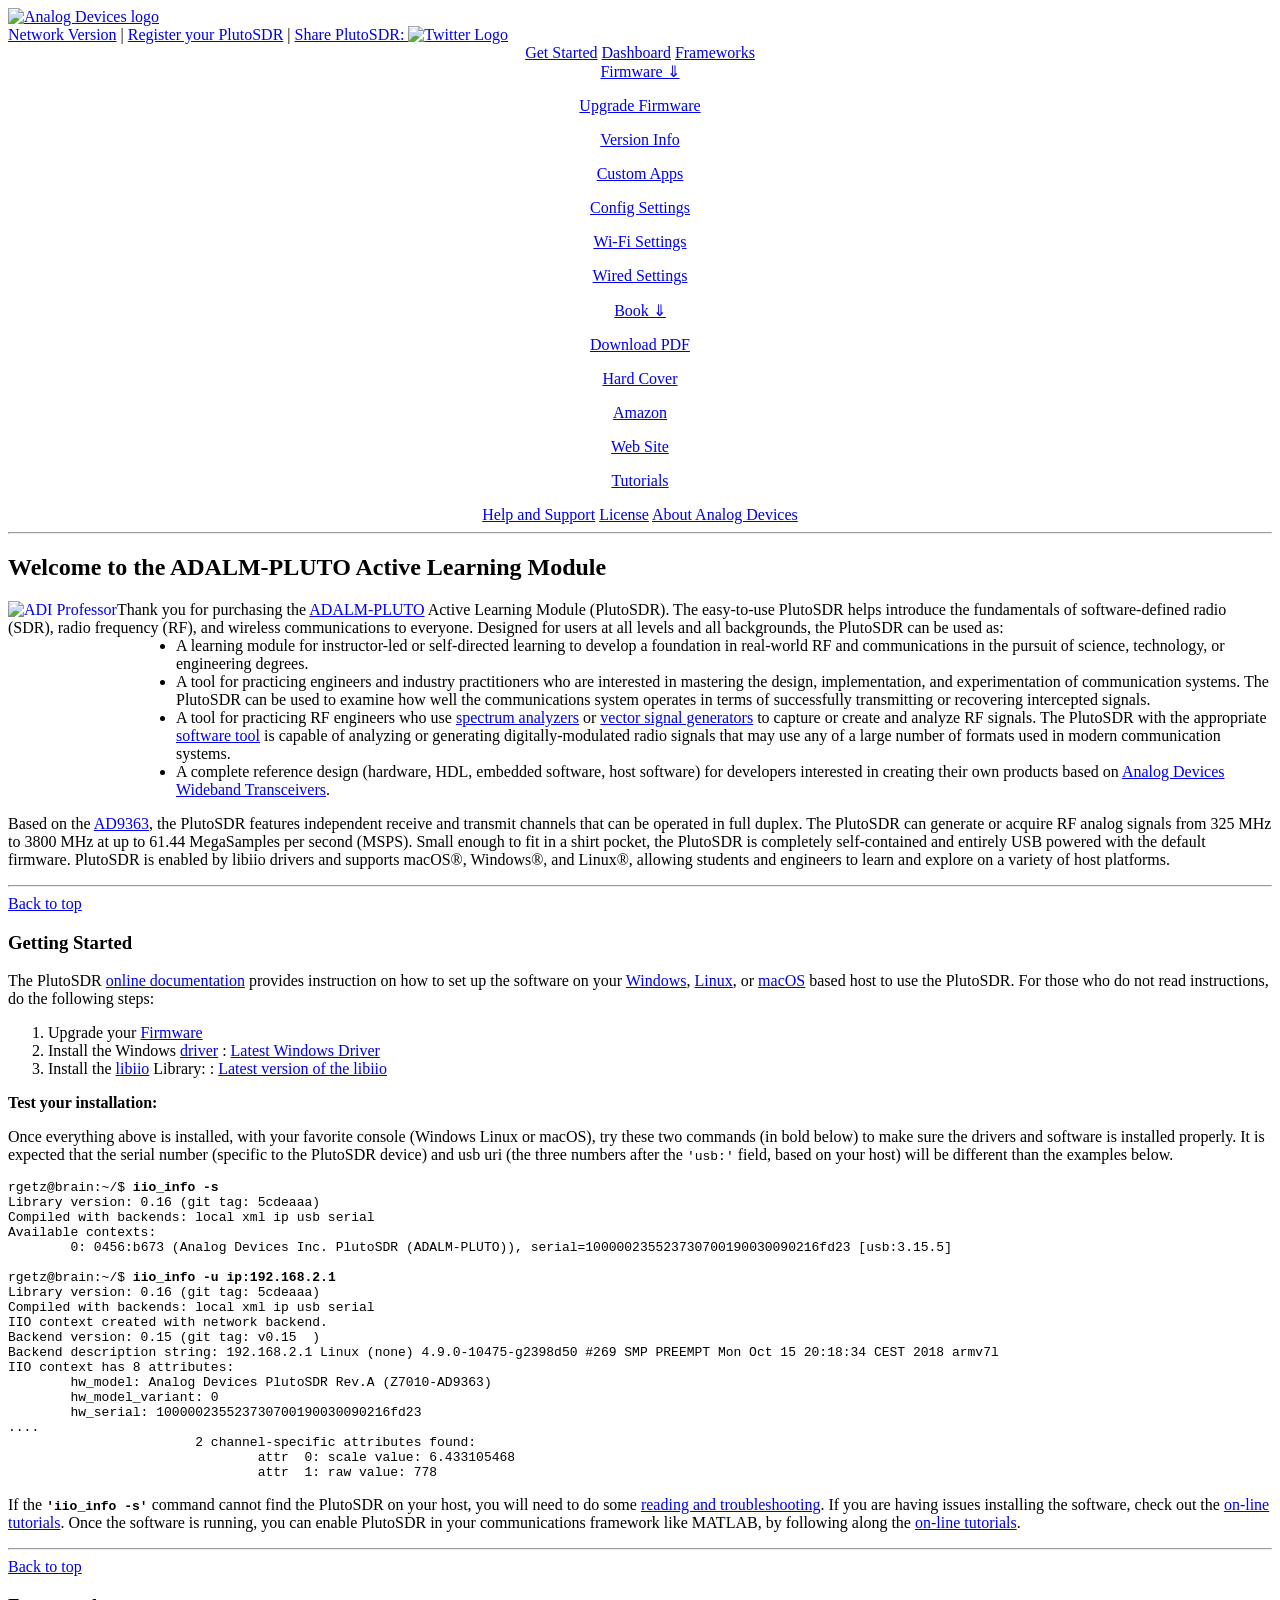
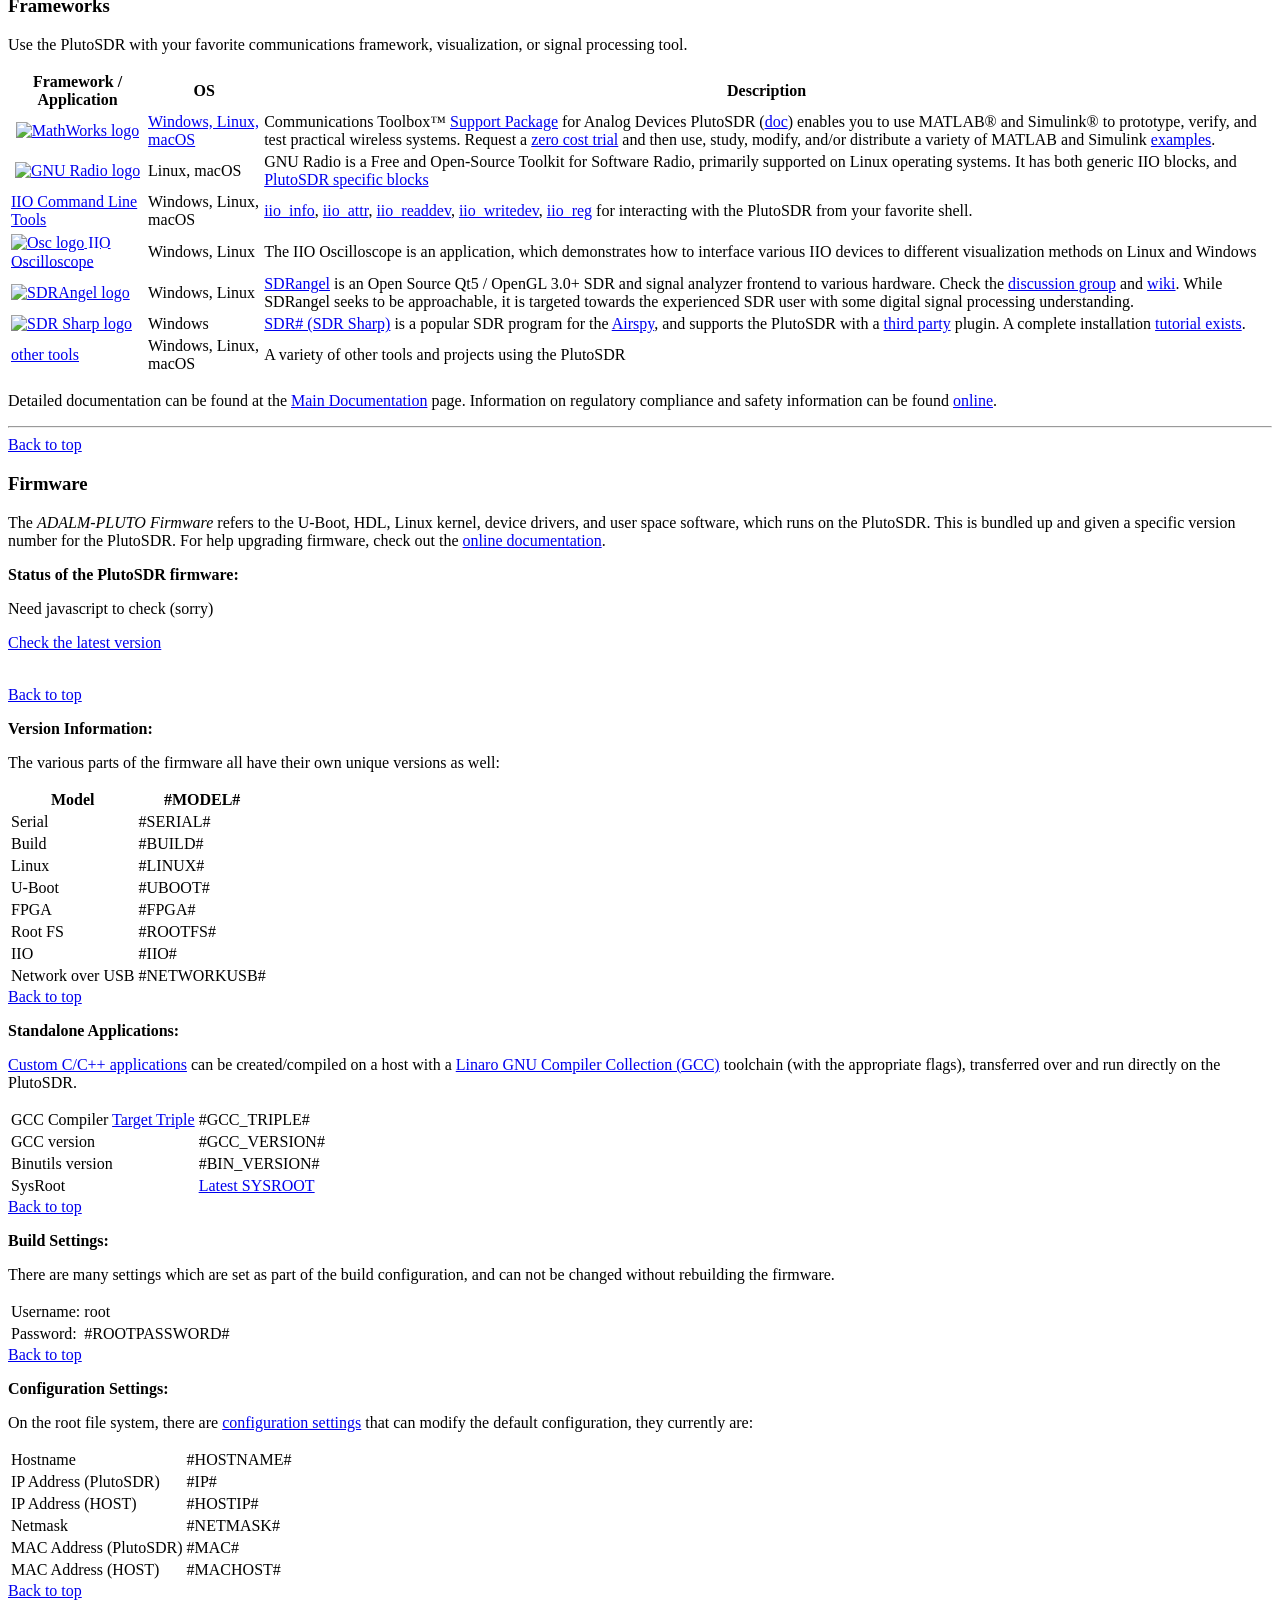
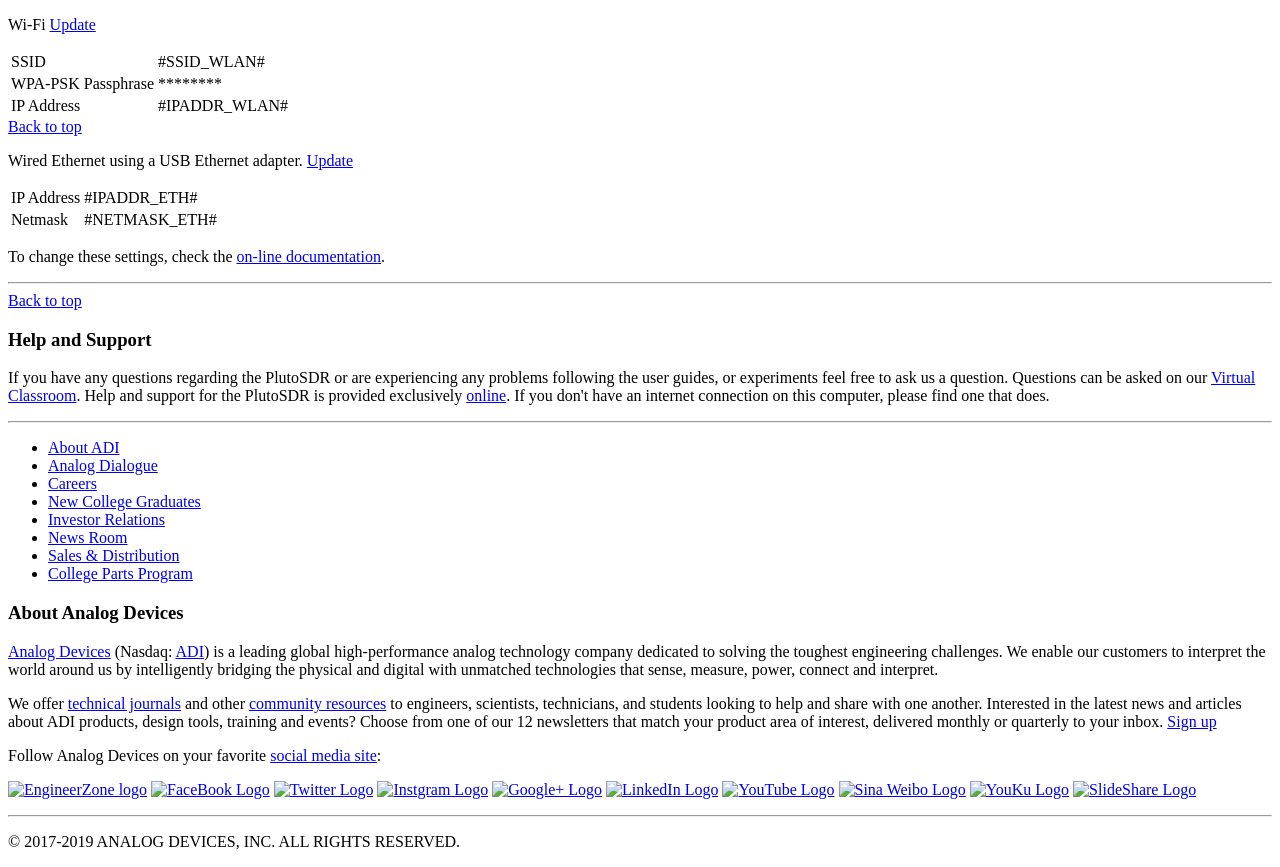
==== board/pluto/index.html @ 9b996743 "pluto: add hosted dashboard and sd prep support" ====
<!doctype html>
<html class="no-js" lang="en">
<head>
<meta charset="utf-8">
<meta name="viewport" content="width=device-width, initial-scale=1">
<meta http-equiv="x-ua-compatible" content="ie=edge">
<title>ADALM-PLUTO On-board documentation</title>
<meta name="description" content="ADALM-PLUTO On board docs">

<link rel="apple-touch-icon" href="apple-touch-icon.png">
<link rel="shortcut icon" href="img/favicon.ico" type="image/x-icon">
<!-- Place favicon.ico in the root directory -->
<link type="text/css" href="./img/style.css" rel="stylesheet">
</head>
<body>
<!--[if lte IE 11]>
<p class="browserupgrade">You are using an <strong>outdated</strong> browser. Please <a href="http://browsehappy.com/">upgrade your browser</a> to improve your experience and security.</p>
<![endif]-->

<!-- Add your site or application content here -->
<header id="top">
<a href="http://www.analog.com">
<img src="img/ADI_Logo_AWP.png" alt="Analog Devices logo" />
</a>
<div class="anchor">
<a href="http://#IP#/index.html" title="network version">Network Version</a> |
<a href="https://my.analog.com/en/app/registration/hardware/ADALM-PLUTO?sn=#SERIAL#&v=#MODEL#">Register your PlutoSDR</a> |
<a href="https://twitter.com/intent/tweet?text=Excited%20to%20try%20out%20my%20new%20@ADI_News%20%23plutosdr%20(ADALM-PLUTO%20http%3A%2F%2Fwww.analog.com%2Fplutosdr)%20Hands%20on%20Learning%20Module%20for%20Software%20Defined%20Radio%20pic.twitter.com%2F7JxgynEa8w&hashtags=matlab%2Cgnuradio%2Csdrangel%2Csdrsharp&related=twitter%3AADI_News" title="Click to Tweet">Share PlutoSDR: <img style="width: 32px;" src="./img/tw.png" alt="Twitter Logo"></a>
</div>
</header>

<nav style="text-align: center;">
<a class="button" href="#started">Get Started</a>
<a class="button" href="dashboard.html">Dashboard</a>
<a class="button" href="#framework">Frameworks</a>
<div class="dropdown">
<span><a class="button" href="#firmware">Firmware &dArr;</a></span>
<div class="dropdown-content">
<p><a class="button" href="#firmware">Upgrade Firmware</a></p>
<p><a class="button" href="#version">Version Info</a></p>
<p><a class="button" href="#target">Custom Apps</a></p>
<p><a class="button" href="#config">Config Settings</a></p>
<p><a class="button" href="#wifi">Wi-Fi Settings</a></p>
<p><a class="button" href="#wired">Wired Settings</a></p>
</div>
</div>
<div class="dropdown">
<span><a class="button" href="http://www.analog.com/sdrforengineers">Book &dArr;</a></span>
<div class="dropdown-content">
<p><a class="button" href="https://www.analog.com/media/en/training-seminars/design-handbooks/Software-Defined-Radio-for-Engineers-2018/SDR4Engineers.pdf">Download PDF</a></p>
<p><a class="button" href="http://us.artechhouse.com/Software-Defined-Radio-for-Engineers-P1951.aspx">Hard Cover</a></p>
<p><a class="button" href="https://www.amazon.com/Software-Defined-Radio-Engineers-Travis-Collins/dp/1630814571">Amazon</a></p>
<p><a class="button" href="http://www.sdrforengineers.com">Web Site</a></p>
<p><a class="button" href="http://www.sdrforengineers.com#tutorials">Tutorials</a></p>

</div>
</div>
<a class="button" href="#support">Help and Support</a>
<a class="button" href="LICENSE.html">License</a>
<a class="button" href="#about">About Analog Devices</a>
</nav>
<hr>
<section>
<h1>Welcome to the <strong>ADALM-PLUTO</strong> Active Learning Module</h1>
<a href="http://www.analog.com/education"><img src="./img/prof_blue.png" alt="ADI Professor" style="float:left" /></a>
<p style="margin-bottom:0em;">Thank you for purchasing the <a href="http://www.analog.com/plutosdr">ADALM-PLUTO</a> Active Learning Module (PlutoSDR). The easy-to-use PlutoSDR helps introduce the fundamentals of software-defined radio (SDR), radio frequency (RF), and wireless communications to everyone. Designed for users at all levels and all backgrounds, the PlutoSDR can be used as:</p>
<ul style="margin-left:8em; margin-top:0em;"><li>A learning module for instructor-led or self-directed learning to develop a foundation in real-world RF and communications in the pursuit of science, technology, or engineering degrees.</li>
<li>A tool for practicing engineers and industry practitioners who are interested in mastering the design, implementation, and experimentation of communication systems. The PlutoSDR can be used to examine how well the communications system operates in terms of successfully transmitting or recovering intercepted signals.</li>
<li>A tool for practicing RF engineers who use <a href="https://en.wikipedia.org/wiki/Spectrum_analyzer">spectrum analyzers</a> or <a href="https://en.wikipedia.org/wiki/Signal_generator#Vector_signal_generator">vector signal generators</a> to capture or create and analyze RF signals. The PlutoSDR with the appropriate <a href="#framework">software tool</a> is capable of analyzing or generating digitally-modulated radio signals that may use any of a large number of formats used in modern communication systems.</li>
<li>A complete reference design (hardware, HDL, embedded software, host software) for developers interested in creating their own products based on <a href="https://www.analog.com/en/applications/technology/sdr-radioverse-pavilion-home/wideband-transceivers.html">Analog Devices Wideband Transceivers</a>.</li></ul>
<p>Based on the <a href="http://www.analog.com/AD9363">AD9363</a>, the PlutoSDR features independent receive and transmit channels that can be operated in full duplex. The PlutoSDR can generate or acquire RF analog signals from 325 MHz to 3800 MHz at up to 61.44 MegaSamples per second (MSPS). Small enough to fit in a shirt pocket, the PlutoSDR is completely self-contained and entirely USB powered with the default firmware. PlutoSDR is enabled by libiio drivers and supports macOS®, Windows®, and Linux®, allowing students and engineers to learn and explore on a variety of host platforms.</p>
</section>
<hr>
<section id="started">
<a class="anchor" href="#top">Back to top</a>
<h3>Getting Started</h3>
<p>The PlutoSDR <a href="https://wiki.analog.com/plutosdr">online documentation</a> provides instruction on how to set up the software on your <a href="https://wiki.analog.com/university/tools/pluto/drivers/windows">Windows</a>, <a href="https://wiki.analog.com/university/tools/pluto/drivers/linux">Linux</a>, or <a href="https://wiki.analog.com/university/tools/pluto/drivers/osx">macOS</a> based host to use the PlutoSDR. For those who do not read instructions, do the following steps:</p>
<ol>
<li id="hideupgrade">Upgrade your <a href="#firmware">Firmware</a>
<li id="hidedriver">Install the Windows <a href="https://github.com/analogdevicesinc/plutosdr-m2k-drivers-win/">driver</a> : <a id="drivertest" href="https://github.com/analogdevicesinc/plutosdr-m2k-drivers-win/releases/latest">Latest Windows Driver</a></li>
<li>Install the <a href="https://github.com/analogdevicesinc/libiio">libiio</a> Library: <div id="hidelib" style="display:none"> OS: <select id="os-select" onchange="libiio_type()"></select> Type : <select id="type-select" onchange="libiio_ver()"></select> Version : <select id="ver-select" onchange="libiio_url()"></select></div> : <a id="libtest" href="https://github.com/analogdevicesinc/libiio/releases/latest">Latest version of the libiio</a></li>
</ol>
<p id="test"><strong>Test your installation:</strong></p>
<p>Once everything above is installed, with your favorite console (Windows Linux or macOS), try these two commands (in bold below) to make sure the drivers and software is installed properly. It is expected that the serial number (specific to the PlutoSDR device) and usb uri (the three numbers after the <kbd>'usb:'</kbd> field, based on your host) will be different than the examples below.</p>
<pre class=xterm>
<span id="prompt0">rgetz@brain:~/$</span> <strong>iio_info -s</strong>
Library version: 0.16 (git tag: 5cdeaaa)
Compiled with backends: local xml ip usb serial
Available contexts:
	0: 0456:b673 (Analog Devices Inc. PlutoSDR (ADALM-PLUTO)), serial=100000235523730700190030090216fd23 [usb:3.15.5]

<span id="prompt1">rgetz@brain:~/$</span> <strong>iio_info -u ip:192.168.2.1</strong>
Library version: 0.16 (git tag: 5cdeaaa)
Compiled with backends: local xml ip usb serial
IIO context created with network backend.
Backend version: 0.15 (git tag: v0.15  )
Backend description string: 192.168.2.1 Linux (none) 4.9.0-10475-g2398d50 #269 SMP PREEMPT Mon Oct 15 20:18:34 CEST 2018 armv7l
IIO context has 8 attributes:
        hw_model: Analog Devices PlutoSDR Rev.A (Z7010-AD9363)
        hw_model_variant: 0
        hw_serial: 100000235523730700190030090216fd23
....
			2 channel-specific attributes found:
				attr  0: scale value: 6.433105468
				attr  1: raw value: 778
</pre>
<p>If the <b><kbd>'iio_info -s'</kbd></b> command cannot find the PlutoSDR on your host, you will need to do some <a href="https://wiki.analog.com/plutosdr">reading and troubleshooting</a>. If you are having issues installing the software, check out the <a href="http://www.sdrforengineers.com/#tutorials">on-line tutorials</a>. Once the software is running, you can enable PlutoSDR in your communications framework like MATLAB, by following along the <a href="http://www.sdrforengineers.com/#tutorials">on-line tutorials</a>.</p>
</section>
<hr>
<section id="framework">
<a class="anchor" href="#top">Back to top</a>
<h3>Frameworks</h3>
<p>Use the PlutoSDR with your favorite communications framework, visualization, or signal processing tool.</p>
<table>
<thead>
<tr>
<th>Framework / Application</th>
<th>OS</th>
<th>Description</th>
</tr>
</thead>
<tbody>
<tr>
<td style="text-align:center"><a href="https://www.mathworks.com/discovery/sdr"><img src="img/mathworks_logo.png" alt="MathWorks logo"/></a></td><td><a href="https://www.mathworks.com/support/sysreq.html">Windows, Linux, macOS</a></td>
<td>Communications Toolbox™ <a href="https://www.mathworks.com/hardware-support/adalm-pluto-radio.html">Support Package</a> for Analog Devices PlutoSDR (<a href="https://www.mathworks.com/help/supportpkg/plutoradio/getting-started-with-communications-system-toolbox-support-package-for-pluto-radio.html">doc</a>) enables you to use MATLAB® and Simulink® to prototype, verify, and test practical wireless systems. Request a <a href="https://www.mathworks.com/campaigns/products/trials.html?prodcode=CM">zero cost trial</a> and then use, study, modify, and/or distribute a variety of MATLAB and Simulink <a href="https://www.mathworks.com/examples/communications/category/plutoradio">examples</a>.</td>
</tr>
<tr>
<td style="text-align:center;"><a href="https://www.gnuradio.org/"><img src="img/GNURadio_logo.png" alt="GNU Radio logo" /></a></td><td>Linux, macOS</td>
<td>GNU Radio is a Free and Open-Source Toolkit for Software Radio, primarily supported on Linux operating systems. It has both generic IIO blocks, and <a href="https://wiki.analog.com/university/tools/pluto/gnuradio">PlutoSDR specific blocks</a></td>
</tr>
<tr>
<td><a href="https://wiki.analog.com/resources/tools-software/linux-software/libiio/cmd_line">IIO Command Line Tools</a></td><td>Windows, Linux, macOS</td>
<td><a href="https://wiki.analog.com/resources/tools-software/linux-software/libiio/iio_info">iio_info</a>,
<a href="https://wiki.analog.com/resources/tools-software/linux-software/libiio/iio_attr">iio_attr</a>,
<a href="https://wiki.analog.com/resources/tools-software/linux-software/libiio/iio_readdev">iio_readdev</a>,
<a href="https://wiki.analog.com/resources/tools-software/linux-software/libiio/iio_writedev">iio_writedev</a>,
<a href="https://wiki.analog.com/resources/tools-software/linux-software/libiio/iio_reg">iio_reg</a>
for interacting with the PlutoSDR from your favorite shell.
</td>
</tr>
<tr>
<td><a href="https://github.com/analogdevicesinc/iio-oscilloscope/releases/latest"><img style="vertical-align:middle;" src="img/osc128.png" alt="Osc logo"><span style="vertical-align:middle;">&nbsp;IIO Oscilloscope</span></a></td><td>Windows, Linux</td>
<td>The IIO Oscilloscope is an application, which demonstrates how to interface various IIO devices to different visualization methods on Linux and Windows</td>
</tr>
<tr>
<td><a href="https://github.com/f4exb/sdrangel"><img src="img/sdrangel.png" alt="SDRAngel logo"/></a></td><td>Windows, Linux</td>
<td><a href="https://github.com/f4exb/sdrangel/releases/latest">SDRangel</a> is an Open Source Qt5 / OpenGL 3.0+ SDR and signal analyzer frontend to various hardware. Check the <a href="https://groups.io/g/sdrangel">discussion group</a> and <a href="https://github.com/f4exb/sdrangel/wiki">wiki</a>. While SDRangel seeks to be approachable, it is targeted towards the experienced SDR user with some digital signal processing understanding.</td>
</tr>
<tr>
<td><a href="https://www.rtl-sdr.com/plutosdr-quickstart-guide/"><img src="img/SDR-Sharp.png" alt="SDR Sharp logo"></a></td><td>Windows</td>
<td><a href="https://airspy.com/download/">SDR# (SDR Sharp)</a> is a popular SDR program for the <a href="https://airspy.com/">Airspy</a>, and supports the PlutoSDR with a <a href="https://github.com/Manawyrm/sdrsharp-plutosdr/releases/latest">third party</a> plugin. A complete installation <a href="https://www.rtl-sdr.com/plutosdr-quickstart-guide/">tutorial exists</a>.</td>
</tr>
<tr>
<td><a href="https://wiki.analog.com/university/tools/pluto/other">other tools</a>
</td><td>Windows, Linux, macOS</td>
<td>A variety of other tools and projects using the PlutoSDR</td>
</tr>
</tbody>
</table>


<p>Detailed documentation can be found at the <a href="https://wiki.analog.com/plutosdr">Main Documentation</a> page. Information on regulatory compliance and safety information can be found <a href="https://wiki.analog.com/university/tools/pluto/common/regulatory_compliance">online</a>.</p>
</section>
<hr>
<section id="firmware">
<a class="anchor" href="#top">Back to top</a>
<h3>Firmware</h3>
<p>The <i>ADALM-PLUTO Firmware</i> refers to the U-Boot, HDL, Linux kernel, device drivers, and user space software, which runs on the PlutoSDR. This is bundled up and given a specific version number for the PlutoSDR. For help upgrading firmware, check out the <a href="https://wiki.analog.com/university/tools/pluto/common/firmware">online documentation</a>.</p>
<div id="versionsection" class="download">
<p><strong>Status of the PlutoSDR firmware:</strong></p>
<p><span id="versiontest">Need javascript to check (sorry)</span></p>
<p><a id="plutsdr-fw-download" class="button" href="https://github.com/analogdevicesinc/plutosdr-fw/releases/latest">Check the latest version</a>
</div>
<br>
<a class="anchor" href="#top">Back to top</a>
<p id="version"><strong>Version Information:</strong></p>
<p>The various parts of the firmware all have their own unique versions as well:</p>
<table>
<thead>
<tr>
<th>Model</th>
<th>#MODEL#</th>
</tr>
</thead>
<tbody>
<tr>
<td>Serial</td>
<td>#SERIAL#</td>
</tr>
<tr>
<td>Build</td>
<td>#BUILD#</td>
</tr>
<tr>
<td>Linux</td>
<td>#LINUX#</td>
</tr>
<tr>
<td>U-Boot</td>
<td>#UBOOT#</td>
</tr>
<tr>
<td>FPGA</td>
<td>#FPGA#</td>
</tr>
<tr>
<td>Root FS</td>
<td>#ROOTFS#</td>
</tr>
<tr>
<td>IIO</td>
<td>#IIO#</td>
</tr>
<tr>
<td>Network over USB</td>
<td>#NETWORKUSB#</td>
</tr>
</tbody>
</table>
<a class="anchor" href="#top">Back to top</a>
<p id="target"><strong>Standalone Applications:</strong></p>
<p><a href="https://wiki.analog.com/university/tools/pluto/devs/embedded_code">Custom C/C++ applications</a> can be created/compiled on a host with a <a href="https://releases.linaro.org/components/toolchain/binaries/">Linaro GNU Compiler Collection (GCC)</a> toolchain (with the appropriate flags), transferred over and run directly on the PlutoSDR.</p>
<table>
<tbody>
<tr>
<td>GCC Compiler <a href="https://collaborate.linaro.org/display/TCWGPUB/ARM+and+AArch64+Target+Triples">Target Triple</a></td>
<td>#GCC_TRIPLE#</td>
</tr>
<tr>
<td>GCC version</td>
<td>#GCC_VERSION#</td>
</tr>
<tr>
<td>Binutils version</td>
<td>#BIN_VERSION#</td>
</tr>
<tr>
<td>SysRoot</td>
<td><a id="sysroot" href="https://github.com/analogdevicesinc/plutosdr-fw/releases/latest">Latest SYSROOT</a></td>
</tr>
</tbody>
</table>
<a class="anchor" href="#top">Back to top</a>
<p id="userpass"><strong>Build Settings:</strong></p>
<p>There are many settings which are set as part of the build configuration, and can not be changed without rebuilding the firmware.</p>
<table>
<tbody>
<tr>
<td>Username:</td>
<td>root</td>
</tr>
<tr>
<td>Password:</td>
<td>#ROOTPASSWORD#</td>
</tr>
</tbody>
</table>
<a class="anchor" href="#top">Back to top</a>
<p id="config"><strong>Configuration Settings:</strong></p>
<p>On the root file system, there are <a href="./config.txt">configuration settings</a> that can modify the default configuration, they currently are:</p>
<table>
<tbody>
<tr>
<td>Hostname</td>
<td>#HOSTNAME#</td>
</tr>
<tr>
<td>IP Address (PlutoSDR)</td>
<td>#IP#</td>
</tr>
<tr>
<td>IP Address (HOST)</td>
<td>#HOSTIP#</td>
</tr>
<tr>
<td>Netmask</td>
<td>#NETMASK#</td>
</tr>
<tr>
<td>MAC Address (PlutoSDR)</td>
<td>#MAC#</td>
</tr>
<tr>
<td>MAC Address (HOST)</td>
<td>#MACHOST#</td>
</tr>
</tbody>
</table>
<a class="anchor" href="#top">Back to top</a>
<p id="wifi">Wi-Fi <a href="./config.txt">Update</a></p>
<table>
<tbody>
<tr>
<td>SSID</td>
<td>#SSID_WLAN#</td>
</tr>
<tr>
<td>WPA-PSK Passphrase</td>
<td>********</td>
</tr>
<tr>
<td>IP Address</td>
<td>#IPADDR_WLAN#</td>
</tr>
</tbody>
</table>
<a class="anchor" href="#top">Back to top</a>
<p id="wired">Wired Ethernet using a USB Ethernet adapter. <a href="./config.txt">Update</a></p>
<table>
<tbody>
<tr>
<td>IP Address</td>
<td>#IPADDR_ETH#</td>
</tr>
<tr>
<td>Netmask</td>
<td>#NETMASK_ETH#</td>
</tr>
</tbody>
</table>

<p>To change these settings, check the <a href="https://wiki.analog.com/university/tools/pluto/common/customizing">on-line documentation</a>.</p>
</section>
<hr>
<section id="support">
<a class="anchor" href="#top">Back to top</a>
<h3>Help and Support</h3>
<p>If you have any questions regarding the PlutoSDR or are experiencing any problems following the user guides, or experiments feel free to ask us a question. Questions can be asked on our <a href="http://ez.analog.com/university-program">Virtual Classroom</a>. Help and support for the PlutoSDR is provided exclusively <a href="https://wiki.analog.com/university/tools/pluto/help_support">online</a>. If you don't have an internet connection on this computer, please find one that does. </p>
</section>
<hr>
<section id="social">
<div>
<ul class="quicklinks">
<li><a href="http://www.analog.com/en/about-adi.html" title="About ADI">About ADI</a></li>
<li><a href="http://www.analog.com/en/analog-dialogue.html" title="Analog Dialogue">Analog Dialogue</a></li>
<li><a href="http://www.analog.com/en/about-adi/careers.html" title="Careers">Careers</a></li>
<li><a href="http://www.analog.com/en/about-adi/careers/students-and-graduates/new-college-graduates.html" title="Students and Graduates">New College Graduates</a></li>
<li><a href="http://investor.analog.com/" title="Investor Relations">Investor Relations</a></li>
<li><a href="http://www.analog.com/en/about-adi/news-room.html" title="News Room">News Room</a></li>
<li><a href="http://www.analog.com/en/about-adi/corporate-information/sales-distribution.html" title="Sales &amp; Distributors">Sales &amp; Distribution</a></li>
<li><a href="https://form.analog.com/Form_Pages/corporate/parts.aspx" title="College Parts Program">College Parts Program</a></li>
</ul>
</div>
<h3 id="about">About Analog Devices</h3>
<div class="colLeft">
<p><a href="https://www.analog.com/">Analog Devices</a> (Nasdaq: <a href="https://www.nasdaq.com/symbol/adi">ADI</a>) is a leading global high-performance analog technology company dedicated to solving the toughest engineering challenges. We enable our customers to interpret the world around us by intelligently bridging the physical and digital with unmatched technologies that sense, measure, power, connect and interpret.</p>
</div>
<div style="clear: both">
<p>We offer <a href="http://www.analog.com/en/analog-dialogue.html">technical journals</a> and other <a href="http://ez.analog.com/">community resources</a> to engineers, scientists, technicians, and students looking to help and share with one another. Interested in the latest news and articles about ADI products, design tools, training and events? Choose from one of our 12 newsletters that match your product area of interest, delivered monthly or quarterly to your inbox. <a href="https://my.analog.com/en/myanalog/manage-updates/manage-newsletters.html">Sign up</a></p>
<p>Follow Analog Devices on your favorite <a href="http://www.analog.com/social"> social media site</a>:</p>
</div><div style="clear: both">
<p><a href="http://ez.analog.com/welcome" title="Join Analog Devices on EngineerZone"><img src="./img/ez.png" alt="EngineerZone logo"></a>
<a href="http://www.facebook.com/AnalogDevicesInc" title="Visit Analog Devices on Facebook"><img src="./img/fb.png" alt="FaceBook Logo"></a>
<a href="https://twitter.com/#!/adi_news" title="Follow Analog Devices on Twitter"><img src="./img/tw.png" alt="Twitter Logo"></a>
<a href="https://www.instagram.com/analogdevices/?hl=en" title="Follow Analog Devices on Instagram"><img src="./img/ig.png" alt="Instgram Logo"></a>
<a href="http://plus.google.com/116502491843999760953/posts" title="Follow us on Google+"><img src="./img/gp.png" alt="Google+ Logo"></a>
<a href="http://www.linkedin.com/company/3450" title="Join Analog Devices on LinkedIn"><img src="./img/li.png" alt="LinkedIn Logo"></a>
<a href="http://www.youtube.com/user/AnalogDevicesInc" title="View Analog Devices on YouTube"><img src="./img/yt.png" alt="YouTube Logo"></a>
<a href="http://www.weibo.com/analogdevices" title="Chinese language information on Sina Weibo"><img src="./img/sw.png" alt="Sina Weibo Logo"></a>
<a href="http://i.youku.com/u/UMzA0Njk0MDI0" title="View Analog Devices on YouKu"><img src="./img/yk.png" alt="YouKu Logo"></a>
<a href="http://www.slideshare.com/analogdevicesinc" target="_blank" title="Visit our official SlideShare channel to gain access to technical presentations"><img src="./img/ss.png" alt="SlideShare Logo"></a>
</p>
</div>
</section>
<hr>
<footer>
<p>&copy; 2017-2019 ANALOG DEVICES, INC. ALL RIGHTS RESERVED.</p>
</footer>
<script src="https://code.jquery.com/jquery-3.1.1.min.js" integrity="sha256-hVVnYaiADRTO2PzUGmuLJr8BLUSjGIZsDYGmIJLv2b8=" crossorigin="anonymous"></script>
<script>window.jQuery || document.write('<script src="js/vendor/jquery-3.1.1.min.js"><\/script>')</script>
<script src="./img/version.js"></script>
</body>
</html>
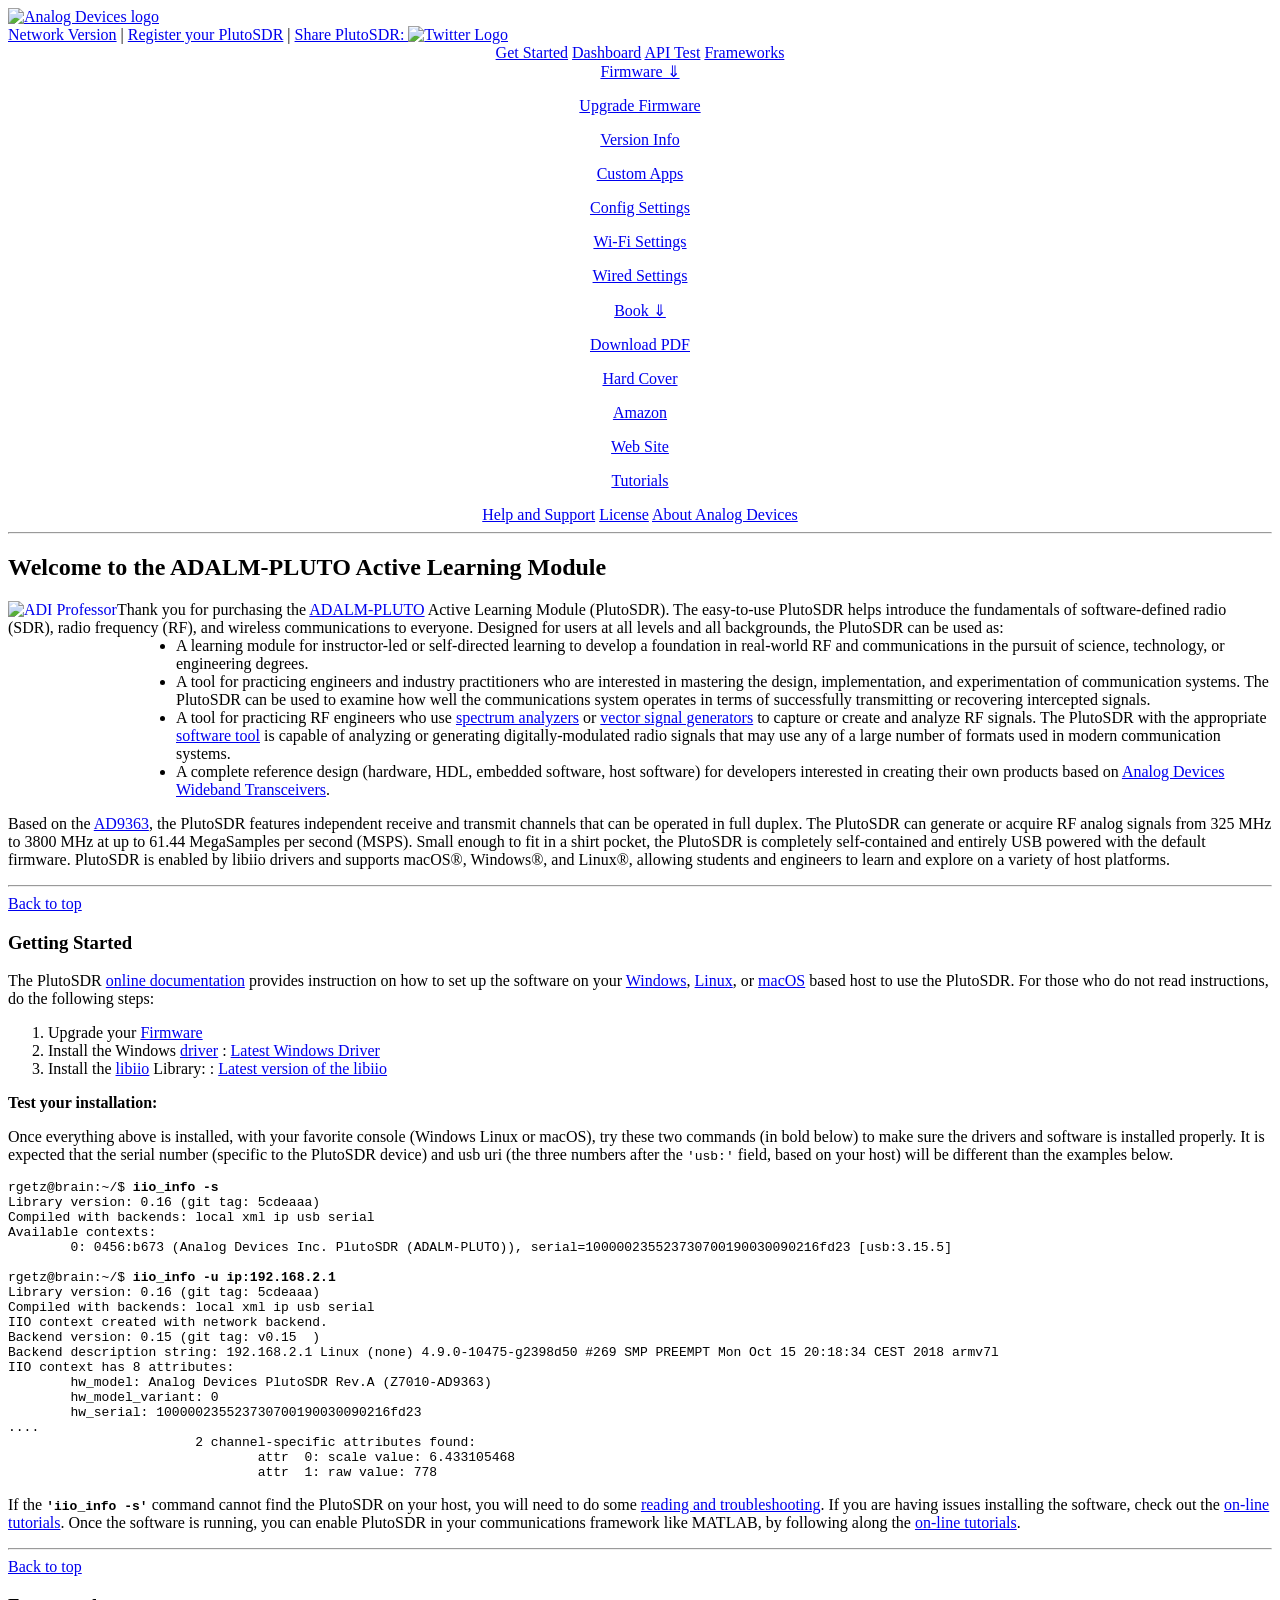
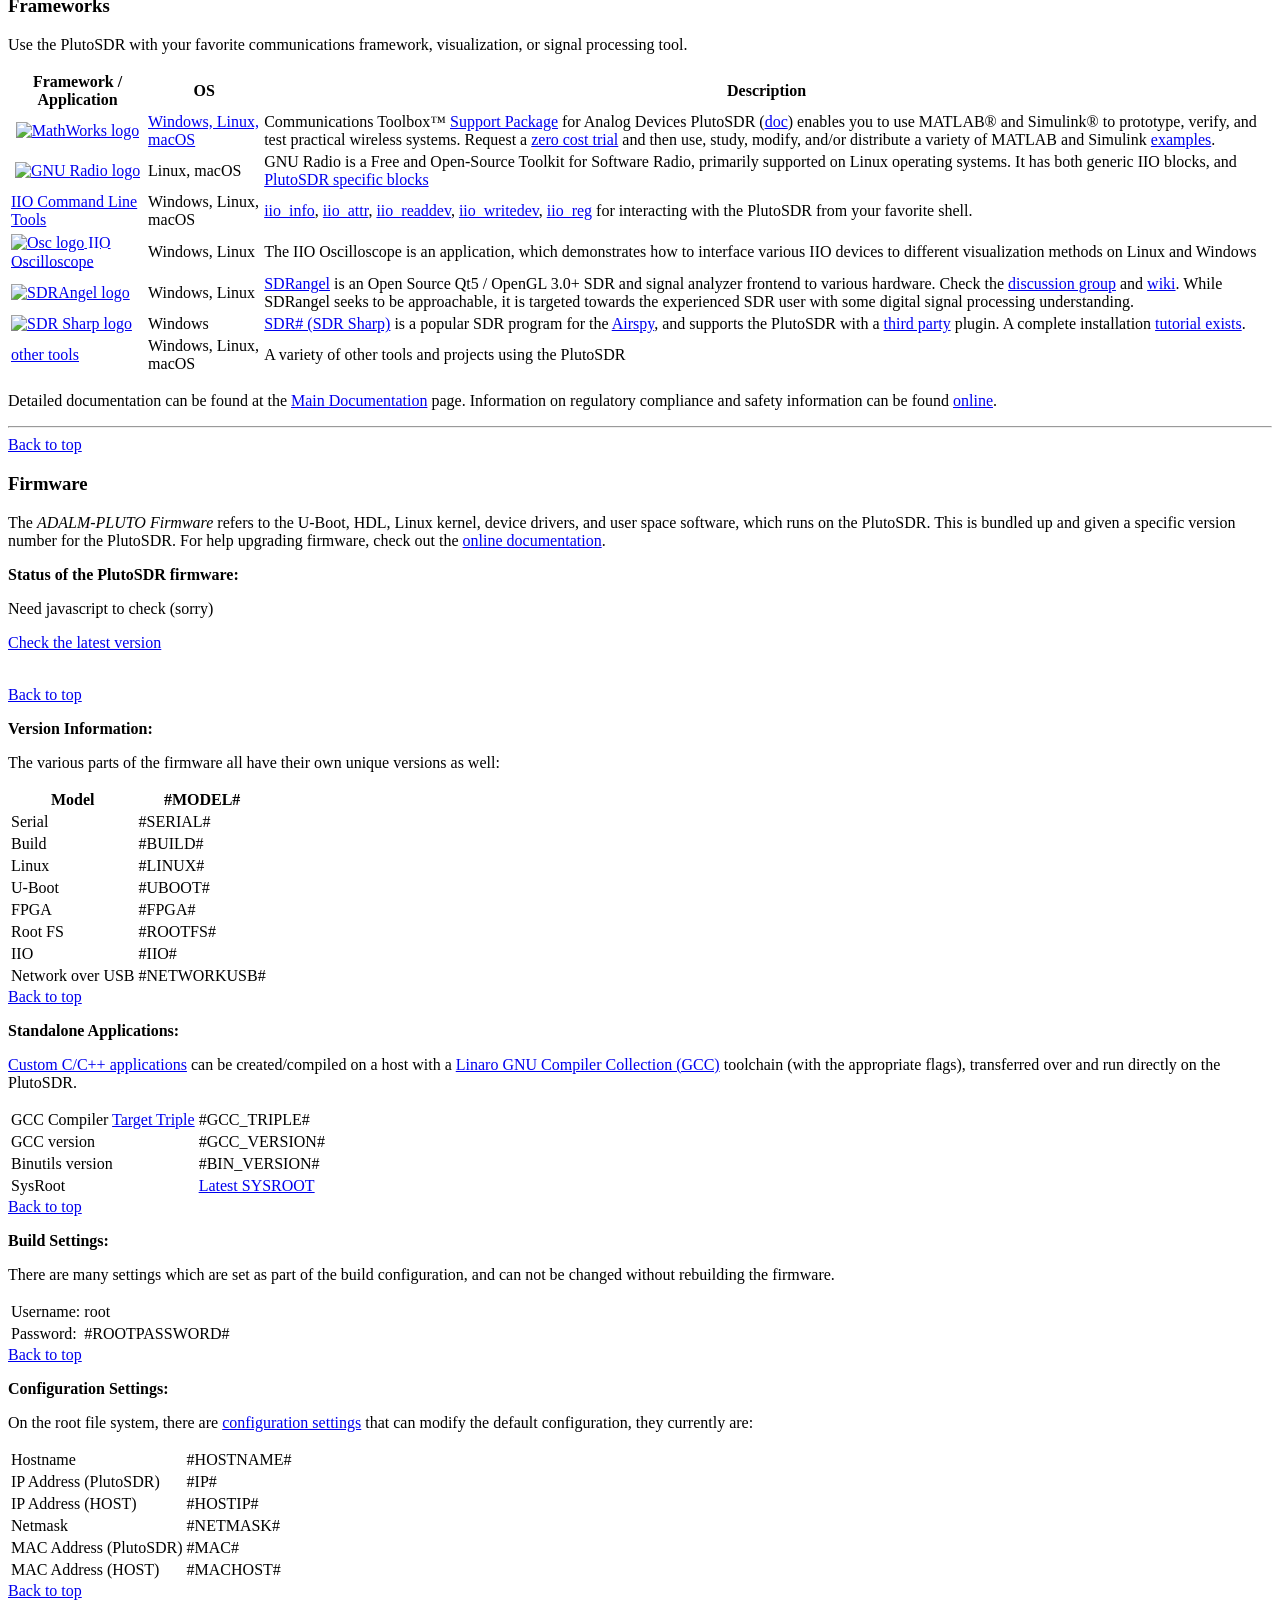
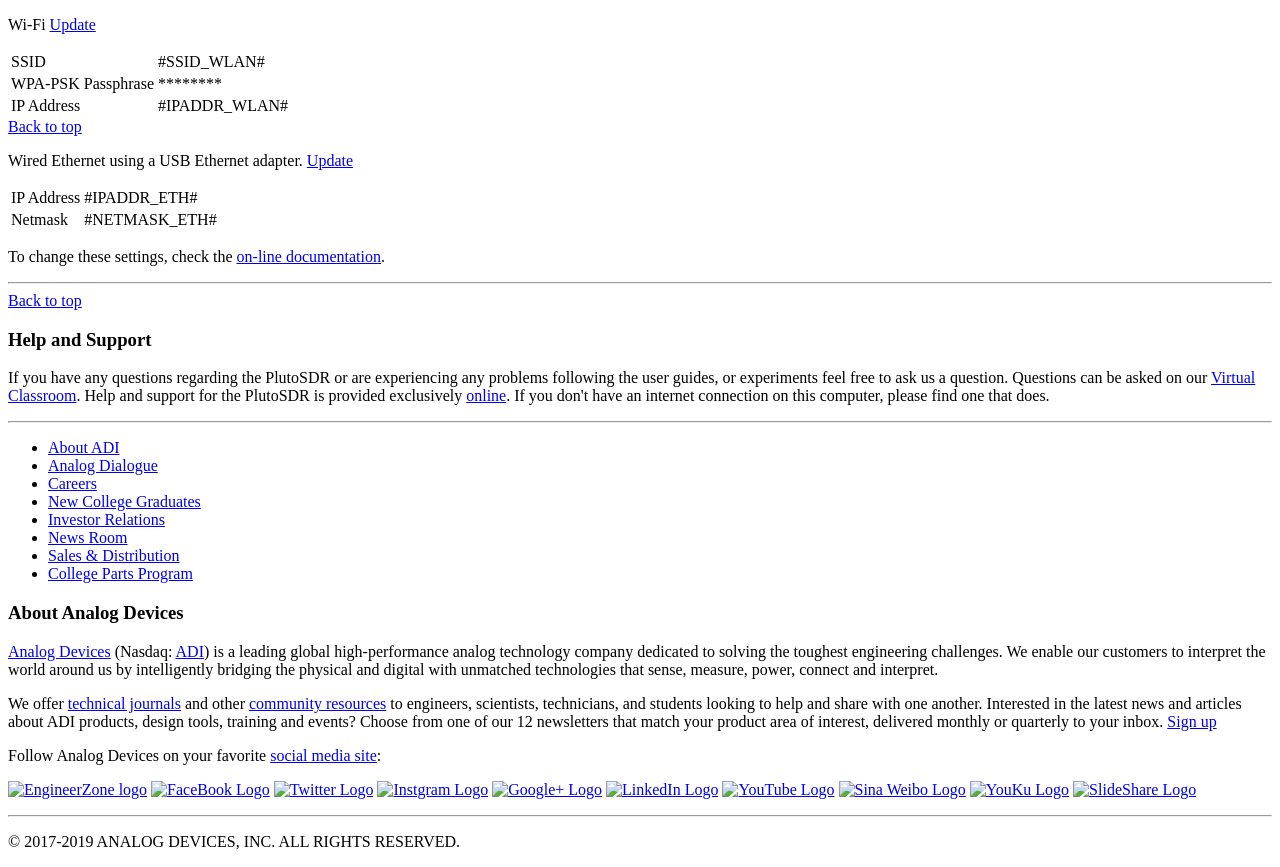
==== commit 19e19d32: "Add Pluto radio API DSP and app-builder support" ====
--- a/board/pluto/index.html
+++ b/board/pluto/index.html
@@ -32,6 +32,7 @@
 <nav style="text-align: center;">
 <a class="button" href="#started">Get Started</a>
 <a class="button" href="dashboard.html">Dashboard</a>
+<a class="button" href="api-test.html">API Test</a>
 <a class="button" href="#framework">Frameworks</a>
 <div class="dropdown">
 <span><a class="button" href="#firmware">Firmware &dArr;</a></span>
